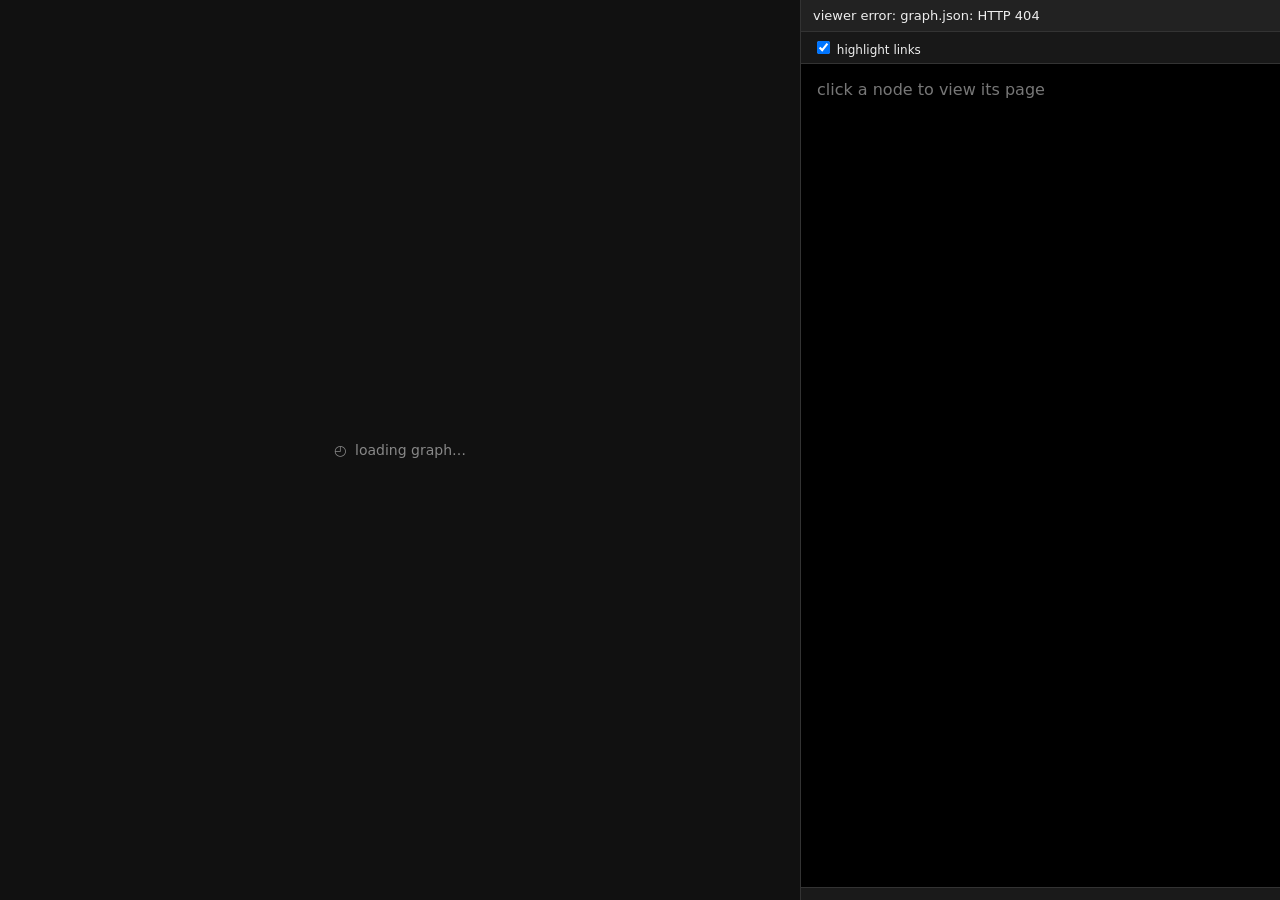
==== src/site_cartographer/viewer/index.html @ f2783478 "Sigma.js + ForceAtlas2 viewer; baked positions for instant load" ====
<!DOCTYPE html>
<html lang="en">
<head>
<meta charset="utf-8" />
<title>site-cartographer viewer</title>
<style>
  html, body { margin: 0; padding: 0; height: 100%; font-family: system-ui, sans-serif; }
  #app { display: grid; grid-template-columns: 1fr 480px; height: 100vh; }
  #cy { background: #111; position: relative; }
  #cy-loading {
    position: absolute; inset: 0;
    display: flex; align-items: center; justify-content: center;
    color: #888; font-size: 14px; pointer-events: none;
    background: #111;
  }
  #cy-loading .spin { display: inline-block; animation: spin 1s linear infinite; }
  @keyframes spin { to { transform: rotate(360deg); } }
  #panel { display: flex; flex-direction: column; border-left: 1px solid #333; background: #1a1a1a; color: #eee; }
  #panel-header { padding: 8px 12px; background: #222; border-bottom: 1px solid #333; font-size: 13px; }
  #panel-header a { color: #6ab0ff; text-decoration: none; word-break: break-all; }
  #panel-controls { padding: 6px 12px; background: #181818; border-bottom: 1px solid #333; font-size: 12px; }
  #panel-controls label { margin-right: 12px; }
  #frame-wrap { position: relative; flex: 1; overflow: hidden; background: #000; }
  #page-iframe { width: 100%; height: 100%; border: 0; background: #fff; }
  #empty-msg { padding: 16px; color: #777; }
  #stats { padding: 6px 12px; font-size: 11px; color: #888; border-top: 1px solid #333; }
</style>
</head>
<body>
<div id="app">
  <div id="cy">
    <div id="cy-loading"><span class="spin">◴</span>&nbsp; loading graph…</div>
  </div>
  <div id="panel">
    <div id="panel-header"><span id="panel-title">site-cartographer</span></div>
    <div id="panel-controls">
      <label><input type="checkbox" id="toggle-highlights" checked> highlight links</label>
      <a id="open-page" href="#" target="_blank" style="color:#6ab0ff;display:none;">open original URL</a>
    </div>
    <div id="frame-wrap">
      <div id="empty-msg">click a node to view its page</div>
      <iframe id="page-iframe" style="display:none;"></iframe>
    </div>
    <div id="stats"></div>
  </div>
</div>
<script src="graphology.umd.min.js"></script>
<script src="sigma.min.js"></script>
<script src="viewer.js"></script>
</body>
</html>
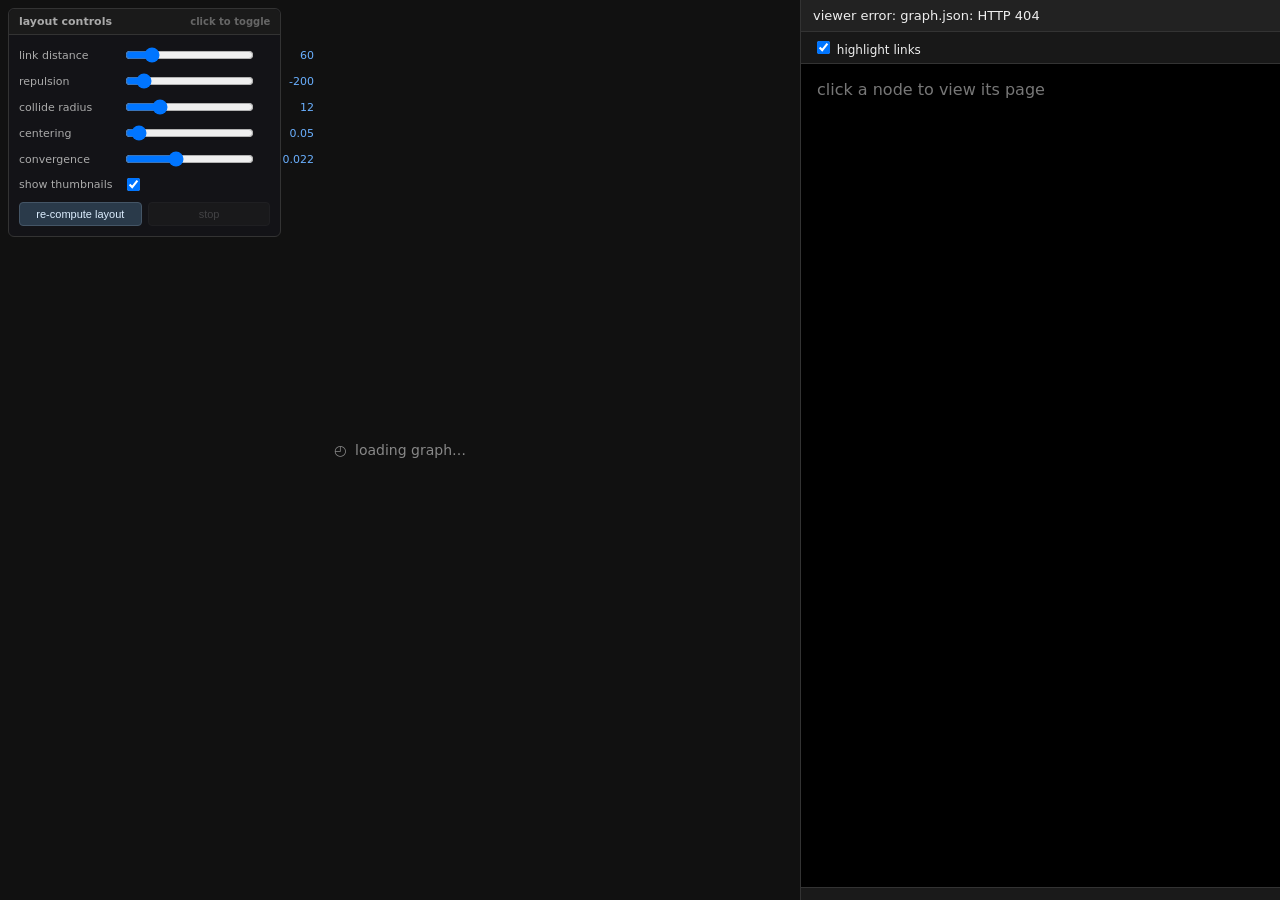
==== commit 7dbd9664: "Live layout panel with d3-force; thumbnail canvas overlay; drop fa2 dep" ====
--- a/src/site_cartographer/viewer/index.html
+++ b/src/site_cartographer/viewer/index.html
@@ -6,15 +6,60 @@
 <style>
   html, body { margin: 0; padding: 0; height: 100%; font-family: system-ui, sans-serif; }
   #app { display: grid; grid-template-columns: 1fr 480px; height: 100vh; }
-  #cy { background: #111; position: relative; }
+  #cy { background: #111; position: relative; overflow: hidden; }
+  #thumbnail-overlay {
+    position: absolute; inset: 0; pointer-events: none;
+  }
   #cy-loading {
     position: absolute; inset: 0;
     display: flex; align-items: center; justify-content: center;
     color: #888; font-size: 14px; pointer-events: none;
-    background: #111;
+    background: #111; z-index: 5;
   }
   #cy-loading .spin { display: inline-block; animation: spin 1s linear infinite; }
   @keyframes spin { to { transform: rotate(360deg); } }
+
+  /* Floating layout-control panel */
+  #layout-panel {
+    position: absolute; top: 8px; left: 8px;
+    background: rgba(20,20,24,0.95); color: #ddd;
+    border: 1px solid #333; border-radius: 6px;
+    padding: 0; font-size: 11px; min-width: 240px;
+    z-index: 10;
+  }
+  #layout-panel header {
+    display: flex; justify-content: space-between; align-items: center;
+    padding: 6px 10px; cursor: pointer;
+    background: #1a1a1a; border-radius: 6px 6px 0 0;
+    border-bottom: 1px solid #333;
+  }
+  #layout-panel header span { font-weight: 600; color: #aaa; }
+  #layout-panel.collapsed .body { display: none; }
+  #layout-panel.collapsed header { border-bottom: 0; border-radius: 6px; }
+  #layout-panel .body { padding: 10px; }
+  #layout-panel .row {
+    display: flex; align-items: center; gap: 8px; margin-bottom: 6px;
+  }
+  #layout-panel .row label { flex: 0 0 96px; color: #aaa; }
+  #layout-panel .row input[type=range] { flex: 1; }
+  #layout-panel .row .val {
+    flex: 0 0 50px; color: #6ab0ff; text-align: right;
+    font-variant-numeric: tabular-nums;
+  }
+  #layout-panel .actions { display: flex; gap: 6px; margin-top: 8px; }
+  #layout-panel button {
+    flex: 1; padding: 5px; background: #2a3a4a; color: #def;
+    border: 1px solid #456; border-radius: 4px; cursor: pointer; font-size: 11px;
+  }
+  #layout-panel button:hover { background: #345; }
+  #layout-panel button:disabled { opacity: 0.4; cursor: wait; }
+  #layout-panel button.secondary { background: #222; color: #888; border-color: #333; }
+  #layout-progress {
+    margin-top: 8px; height: 4px; background: #222; border-radius: 2px; overflow: hidden;
+    display: none;
+  }
+  #layout-progress .bar { height: 100%; background: #6ab0ff; width: 0%; transition: width 80ms linear; }
+
   #panel { display: flex; flex-direction: column; border-left: 1px solid #333; background: #1a1a1a; color: #eee; }
   #panel-header { padding: 8px 12px; background: #222; border-bottom: 1px solid #333; font-size: 13px; }
   #panel-header a { color: #6ab0ff; text-decoration: none; word-break: break-all; }
@@ -29,8 +74,53 @@
 <body>
 <div id="app">
   <div id="cy">
+    <canvas id="thumbnail-overlay"></canvas>
     <div id="cy-loading"><span class="spin">◴</span>&nbsp; loading graph…</div>
+
+    <div id="layout-panel">
+      <header onclick="document.getElementById('layout-panel').classList.toggle('collapsed')">
+        <span>layout controls</span>
+        <span style="color:#666;font-size:10px;">click to toggle</span>
+      </header>
+      <div class="body">
+        <div class="row">
+          <label>link distance</label>
+          <input type="range" id="param-link-distance" min="10" max="300" value="60" step="5" />
+          <span class="val" id="val-link-distance">60</span>
+        </div>
+        <div class="row">
+          <label>repulsion</label>
+          <input type="range" id="param-charge" min="10" max="2000" value="200" step="10" />
+          <span class="val" id="val-charge">-200</span>
+        </div>
+        <div class="row">
+          <label>collide radius</label>
+          <input type="range" id="param-collide" min="0" max="50" value="12" step="1" />
+          <span class="val" id="val-collide">12</span>
+        </div>
+        <div class="row">
+          <label>centering</label>
+          <input type="range" id="param-center" min="0" max="100" value="5" step="1" />
+          <span class="val" id="val-center">0.05</span>
+        </div>
+        <div class="row">
+          <label>convergence</label>
+          <input type="range" id="param-decay" min="5" max="50" value="22" step="1" />
+          <span class="val" id="val-decay">0.022</span>
+        </div>
+        <div class="row">
+          <label>show thumbnails</label>
+          <input type="checkbox" id="param-thumbnails" checked style="flex:0 0 auto;" />
+        </div>
+        <div class="actions">
+          <button id="layout-run">re-compute layout</button>
+          <button id="layout-stop" class="secondary" disabled>stop</button>
+        </div>
+        <div id="layout-progress"><div class="bar"></div></div>
+      </div>
+    </div>
   </div>
+
   <div id="panel">
     <div id="panel-header"><span id="panel-title">site-cartographer</span></div>
     <div id="panel-controls">
@@ -46,6 +136,10 @@
 </div>
 <script src="graphology.umd.min.js"></script>
 <script src="sigma.min.js"></script>
+<script src="d3-dispatch.min.js"></script>
+<script src="d3-timer.min.js"></script>
+<script src="d3-quadtree.min.js"></script>
+<script src="d3-force.min.js"></script>
 <script src="viewer.js"></script>
 </body>
 </html>
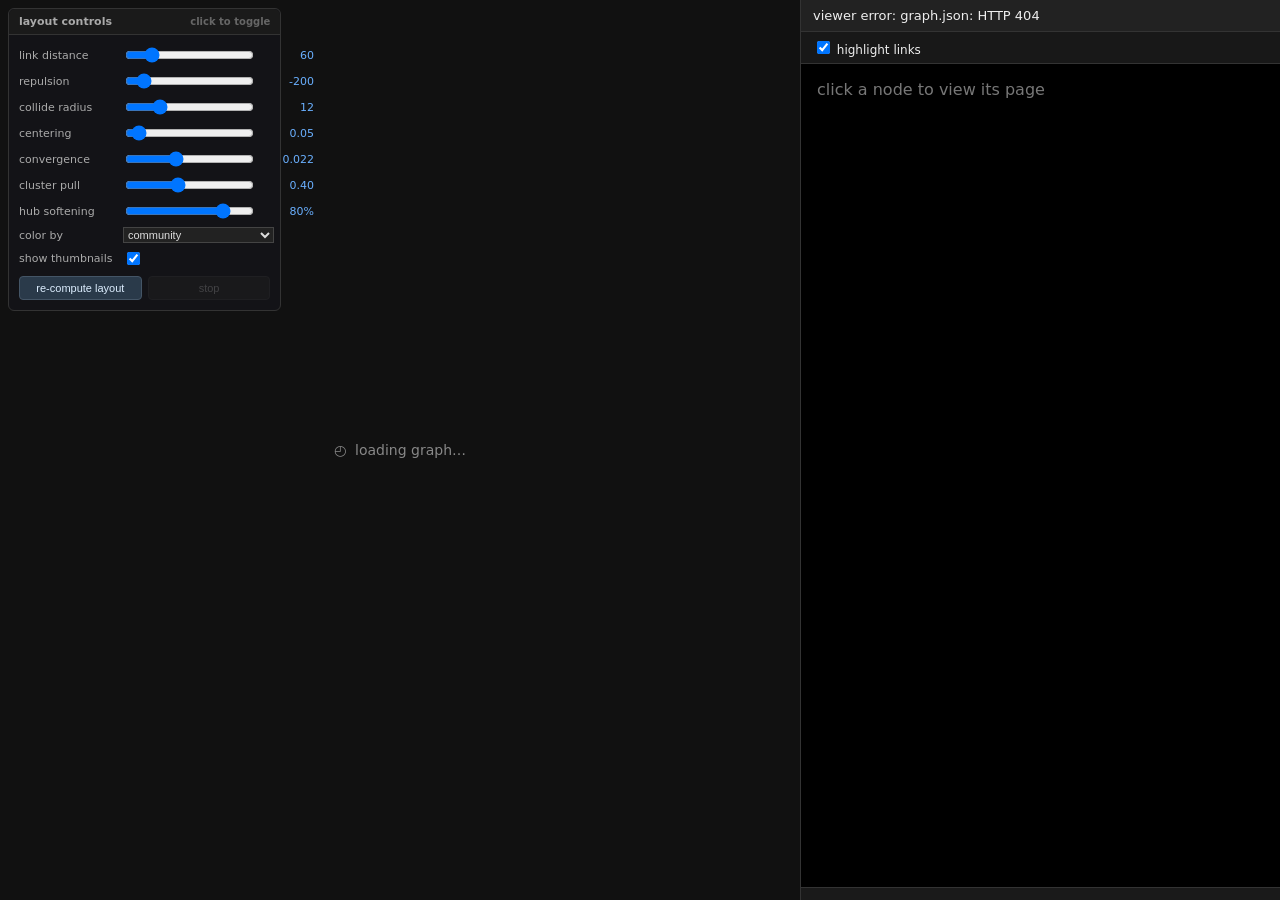
==== commit 2f942274: "Community-aware clustering: label propagation + cluster pull + hub-softening" ====
--- a/src/site_cartographer/viewer/index.html
+++ b/src/site_cartographer/viewer/index.html
@@ -9,6 +9,7 @@
   #cy { background: #111; position: relative; overflow: hidden; }
   #thumbnail-overlay {
     position: absolute; inset: 0; pointer-events: none;
+    z-index: 3;  /* sit above Sigma's WebGL canvas */
   }
   #cy-loading {
     position: absolute; inset: 0;
@@ -109,6 +110,23 @@
           <span class="val" id="val-decay">0.022</span>
         </div>
         <div class="row">
+          <label>cluster pull</label>
+          <input type="range" id="param-cluster" min="0" max="100" value="40" step="1" />
+          <span class="val" id="val-cluster">0.40</span>
+        </div>
+        <div class="row">
+          <label>hub softening</label>
+          <input type="range" id="param-hub-soften" min="0" max="100" value="80" step="1" />
+          <span class="val" id="val-hub-soften">80%</span>
+        </div>
+        <div class="row">
+          <label>color by</label>
+          <select id="param-color-by" style="flex:1;background:#222;color:#ddd;border:1px solid #444;font-size:11px;">
+            <option value="type">type (archived/external/…)</option>
+            <option value="community" selected>community</option>
+          </select>
+        </div>
+        <div class="row">
           <label>show thumbnails</label>
           <input type="checkbox" id="param-thumbnails" checked style="flex:0 0 auto;" />
         </div>
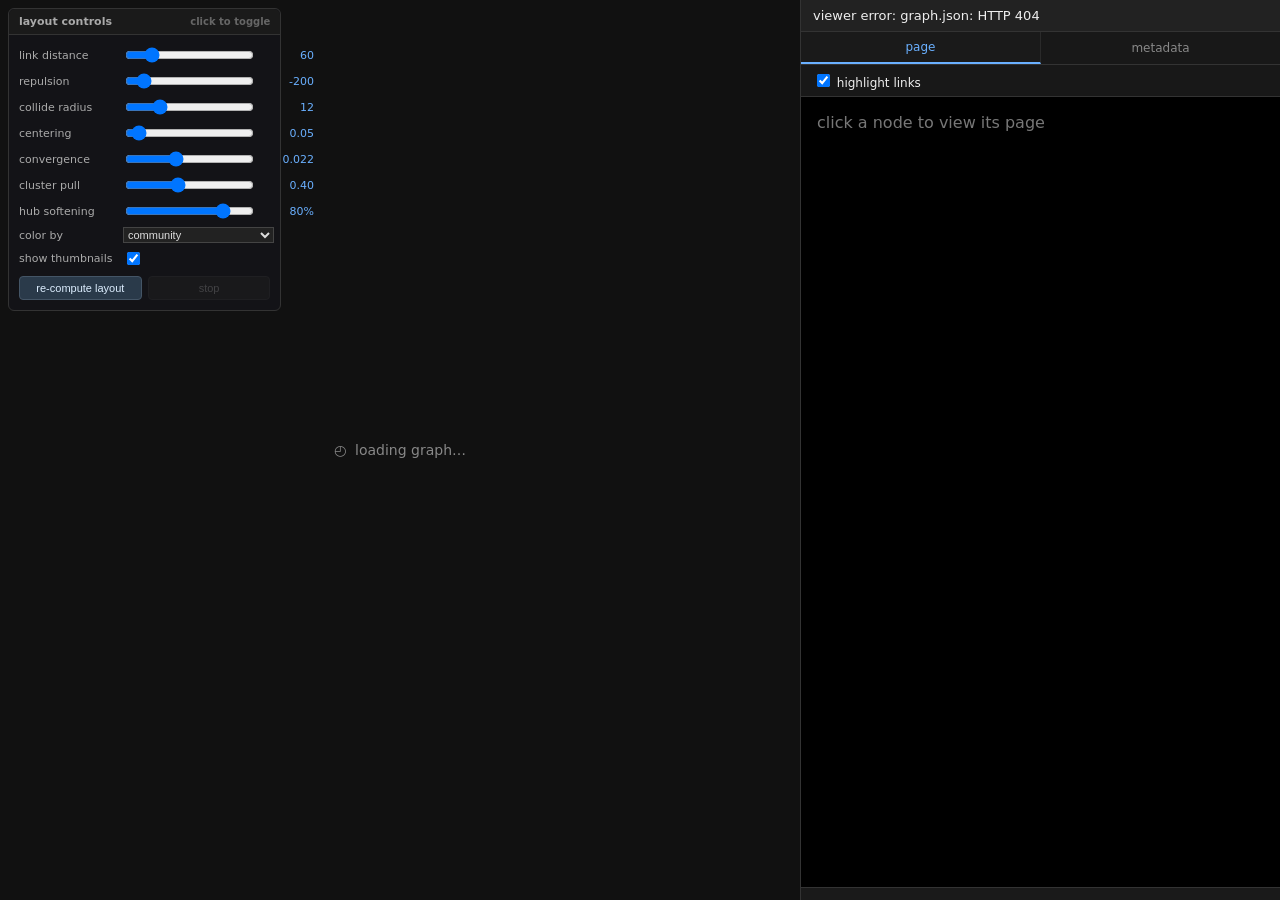
==== commit 9f8ebf4e: "Side panel metadata tab: identity, aliases, links in/out, navigable" ====
--- a/src/site_cartographer/viewer/index.html
+++ b/src/site_cartographer/viewer/index.html
@@ -64,12 +64,64 @@
   #panel { display: flex; flex-direction: column; border-left: 1px solid #333; background: #1a1a1a; color: #eee; }
   #panel-header { padding: 8px 12px; background: #222; border-bottom: 1px solid #333; font-size: 13px; }
   #panel-header a { color: #6ab0ff; text-decoration: none; word-break: break-all; }
+  #panel-tabs { display: flex; background: #181818; border-bottom: 1px solid #333; }
+  #panel-tabs .tab {
+    flex: 1; padding: 8px 12px; background: transparent; color: #888;
+    border: 0; border-right: 1px solid #2a2a2a; cursor: pointer;
+    font-size: 12px; font-family: inherit;
+  }
+  #panel-tabs .tab:last-child { border-right: 0; }
+  #panel-tabs .tab.active { color: #6ab0ff; background: #1a1a1a; border-bottom: 2px solid #6ab0ff; }
+  #panel-tabs .tab:hover:not(.active) { color: #ccc; }
+  .tab-content { display: none; flex: 1; flex-direction: column; min-height: 0; }
+  .tab-content.active { display: flex; }
   #panel-controls { padding: 6px 12px; background: #181818; border-bottom: 1px solid #333; font-size: 12px; }
   #panel-controls label { margin-right: 12px; }
   #frame-wrap { position: relative; flex: 1; overflow: hidden; background: #000; }
   #page-iframe { width: 100%; height: 100%; border: 0; background: #fff; }
   #empty-msg { padding: 16px; color: #777; }
   #stats { padding: 6px 12px; font-size: 11px; color: #888; border-top: 1px solid #333; }
+
+  /* Metadata tab */
+  #tab-metadata { padding: 0; overflow-y: auto; }
+  #tab-metadata .meta-block { padding: 12px; border-bottom: 1px solid #2a2a2a; }
+  #tab-metadata h3 {
+    margin: 0 0 8px 0; font-size: 11px; font-weight: 600;
+    color: #888; text-transform: uppercase; letter-spacing: 0.05em;
+  }
+  #tab-metadata dl { margin: 0; display: grid; grid-template-columns: 120px 1fr; gap: 4px 12px; font-size: 12px; }
+  #tab-metadata dt { color: #888; }
+  #tab-metadata dd { margin: 0; color: #ddd; word-break: break-all; }
+  #tab-metadata dd.url { color: #6ab0ff; }
+  #tab-metadata details { margin: 0; padding: 8px 12px; border-bottom: 1px solid #2a2a2a; }
+  #tab-metadata details summary {
+    cursor: pointer; font-size: 12px; color: #aaa; padding: 4px 0;
+    list-style: none; outline: 0; user-select: none;
+  }
+  #tab-metadata details summary::before {
+    content: "▸ "; color: #666; display: inline-block; width: 14px;
+  }
+  #tab-metadata details[open] summary::before { content: "▾ "; }
+  #tab-metadata summary .count { color: #6ab0ff; font-weight: 600; }
+  #tab-metadata details ul { margin: 6px 0 0 18px; padding: 0; list-style: none; max-height: 240px; overflow-y: auto; }
+  #tab-metadata details li {
+    padding: 3px 0; font-size: 11px; color: #bbb;
+    word-break: break-all;
+  }
+  #tab-metadata details li .lnk {
+    color: #6ab0ff; cursor: pointer; text-decoration: none;
+  }
+  #tab-metadata details li .lnk:hover { text-decoration: underline; }
+  #tab-metadata details li .meta { color: #666; font-size: 10px; margin-left: 6px; }
+  #tab-metadata .badge {
+    display: inline-block; padding: 1px 6px; border-radius: 3px;
+    font-size: 10px; background: #333; color: #aaa; margin-right: 4px;
+  }
+  #tab-metadata .badge.archived { background: #2a3a4f; color: #6ab0ff; }
+  #tab-metadata .badge.external { background: #4a3f2a; color: #d9b35f; }
+  #tab-metadata .badge.phantom { background: #4a2a2a; color: #d97a7a; }
+  #tab-metadata .badge.unvisited { background: #333; color: #888; }
+  #tab-metadata .empty { color: #666; font-style: italic; padding: 4px 18px; font-size: 11px; }
 </style>
 </head>
 <body>
@@ -141,13 +193,42 @@
 
   <div id="panel">
     <div id="panel-header"><span id="panel-title">site-cartographer</span></div>
-    <div id="panel-controls">
-      <label><input type="checkbox" id="toggle-highlights" checked> highlight links</label>
-      <a id="open-page" href="#" target="_blank" style="color:#6ab0ff;display:none;">open original URL</a>
-    </div>
-    <div id="frame-wrap">
-      <div id="empty-msg">click a node to view its page</div>
-      <iframe id="page-iframe" style="display:none;"></iframe>
+    <div id="panel-tabs">
+      <button class="tab active" data-tab="page">page</button>
+      <button class="tab" data-tab="metadata">metadata</button>
+    </div>
+    <div id="tab-page" class="tab-content active">
+      <div id="panel-controls">
+        <label><input type="checkbox" id="toggle-highlights" checked> highlight links</label>
+        <a id="open-page" href="#" target="_blank" style="color:#6ab0ff;display:none;">open original URL</a>
+      </div>
+      <div id="frame-wrap">
+        <div id="empty-msg">click a node to view its page</div>
+        <iframe id="page-iframe" style="display:none;"></iframe>
+      </div>
+    </div>
+    <div id="tab-metadata" class="tab-content">
+      <div id="meta-empty" class="meta-block" style="color:#666;font-style:italic;">
+        click a node to see its metadata.
+      </div>
+      <div id="meta-body" style="display:none;">
+        <div class="meta-block">
+          <h3>identity</h3>
+          <dl id="meta-identity"></dl>
+        </div>
+        <details id="meta-aliases-wrap" style="display:none;" open>
+          <summary>aliases <span class="count" id="meta-aliases-count">0</span></summary>
+          <ul id="meta-aliases"></ul>
+        </details>
+        <details id="meta-out-wrap">
+          <summary>links out <span class="count" id="meta-out-count">0</span></summary>
+          <ul id="meta-out"></ul>
+        </details>
+        <details id="meta-in-wrap">
+          <summary>links in <span class="count" id="meta-in-count">0</span></summary>
+          <ul id="meta-in"></ul>
+        </details>
+      </div>
     </div>
     <div id="stats"></div>
   </div>
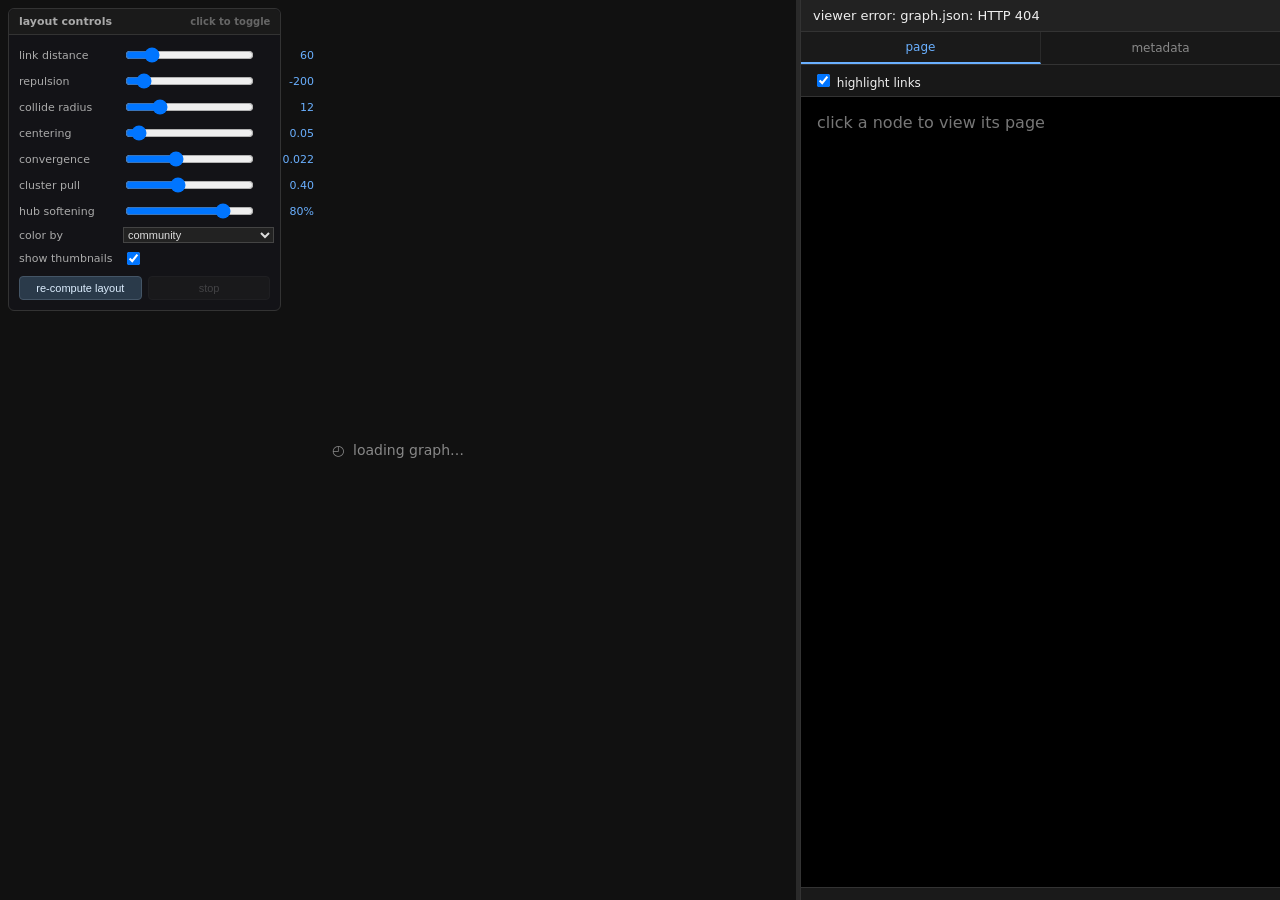
==== commit e1299c7d: "Draggable divider for the side panel; double-click resets, width persists" ====
--- a/src/site_cartographer/viewer/index.html
+++ b/src/site_cartographer/viewer/index.html
@@ -5,7 +5,21 @@
 <title>site-cartographer viewer</title>
 <style>
   html, body { margin: 0; padding: 0; height: 100%; font-family: system-ui, sans-serif; }
-  #app { display: grid; grid-template-columns: 1fr 480px; height: 100vh; }
+  #app {
+    display: grid;
+    grid-template-columns: 1fr 4px var(--panel-w, 480px);
+    height: 100vh;
+  }
+  #divider {
+    background: #2a2a2a;
+    cursor: col-resize;
+    transition: background 100ms;
+    position: relative;
+  }
+  #divider:hover, #divider.dragging { background: #6ab0ff; }
+  #divider::after {
+    content: ""; position: absolute; inset: 0 -3px;  /* widen hit area */
+  }
   #cy { background: #111; position: relative; overflow: hidden; }
   #thumbnail-overlay {
     position: absolute; inset: 0; pointer-events: none;
@@ -191,6 +205,8 @@
     </div>
   </div>
 
+  <div id="divider" title="drag to resize"></div>
+
   <div id="panel">
     <div id="panel-header"><span id="panel-title">site-cartographer</span></div>
     <div id="panel-tabs">
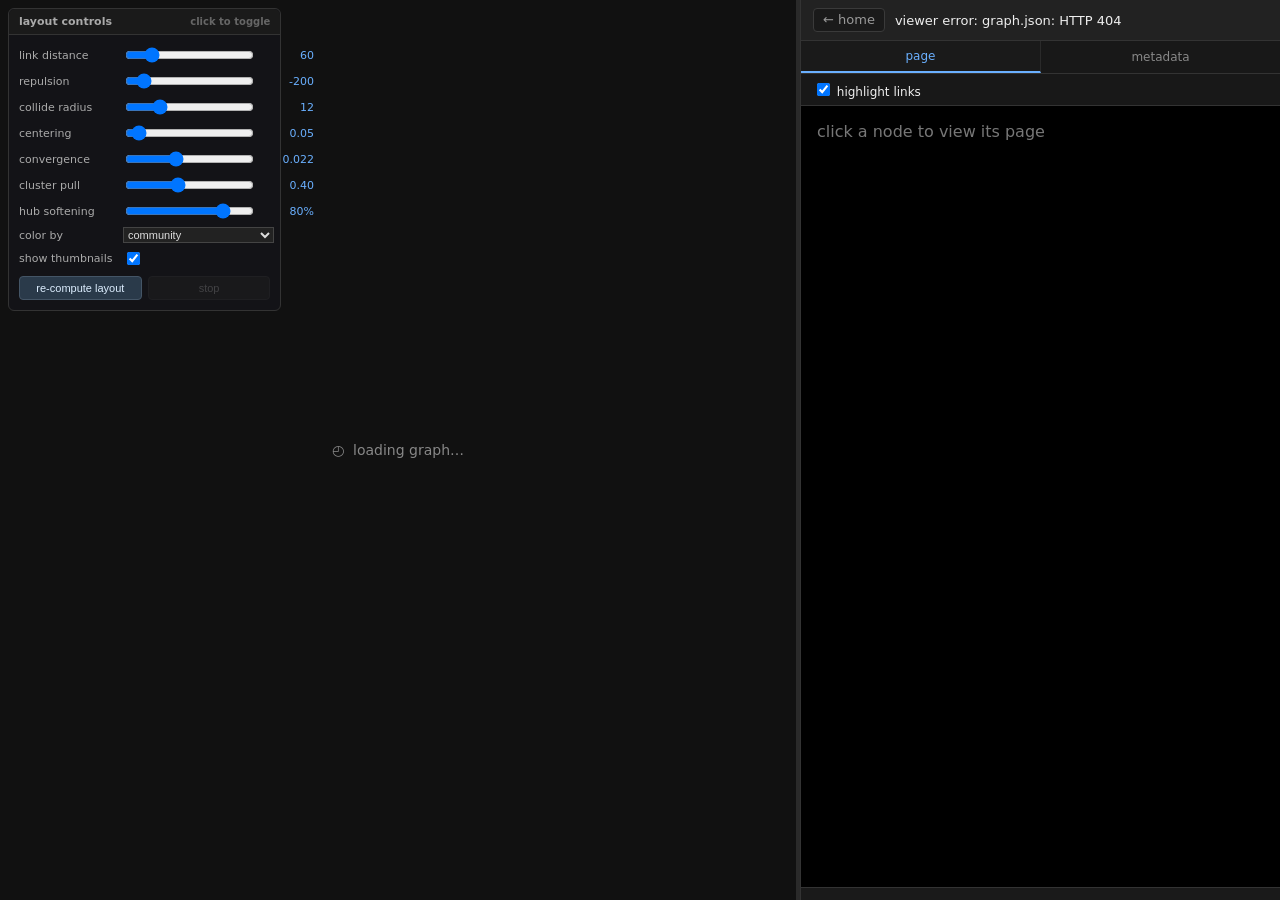
==== commit edbea12f: "Add home button to viewer side-panel header" ====
--- a/src/site_cartographer/viewer/index.html
+++ b/src/site_cartographer/viewer/index.html
@@ -76,8 +76,25 @@
   #layout-progress .bar { height: 100%; background: #6ab0ff; width: 0%; transition: width 80ms linear; }
 
   #panel { display: flex; flex-direction: column; border-left: 1px solid #333; background: #1a1a1a; color: #eee; }
-  #panel-header { padding: 8px 12px; background: #222; border-bottom: 1px solid #333; font-size: 13px; }
+  #panel-header {
+    padding: 8px 12px; background: #222; border-bottom: 1px solid #333; font-size: 13px;
+    display: flex; align-items: center; gap: 10px;
+  }
   #panel-header a { color: #6ab0ff; text-decoration: none; word-break: break-all; }
+  #panel-header .home-btn {
+    flex: 0 0 auto;
+    color: #999;
+    text-decoration: none;
+    padding: 2px 9px;
+    border: 1px solid #3a3a3a;
+    border-radius: 4px;
+    font-size: 13px;
+    line-height: 1.4;
+    background: #1a1a1a;
+    transition: border-color 100ms, color 100ms;
+  }
+  #panel-header .home-btn:hover { color: #6ab0ff; border-color: #6ab0ff; text-decoration: none; }
+  #panel-header #panel-title { flex: 1; min-width: 0; overflow: hidden; text-overflow: ellipsis; }
   #panel-tabs { display: flex; background: #181818; border-bottom: 1px solid #333; }
   #panel-tabs .tab {
     flex: 1; padding: 8px 12px; background: transparent; color: #888;
@@ -208,7 +225,10 @@
   <div id="divider" title="drag to resize"></div>
 
   <div id="panel">
-    <div id="panel-header"><span id="panel-title">site-cartographer</span></div>
+    <div id="panel-header">
+      <a class="home-btn" href="/" title="back to home menu">← home</a>
+      <span id="panel-title">site-cartographer</span>
+    </div>
     <div id="panel-tabs">
       <button class="tab active" data-tab="page">page</button>
       <button class="tab" data-tab="metadata">metadata</button>
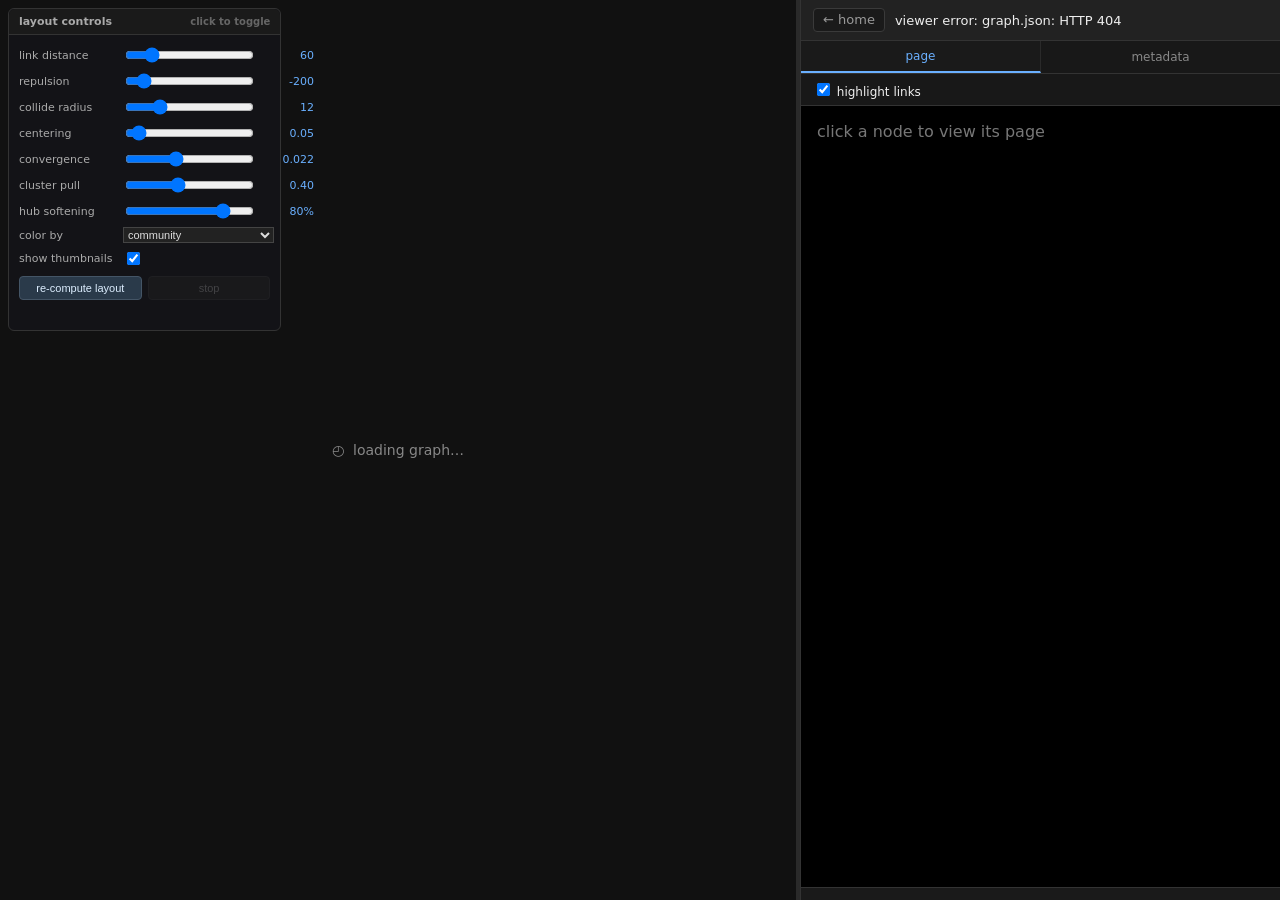
==== commit 728f4d5c: "Make layout save/load visible in viewer status line + console" ====
--- a/src/site_cartographer/viewer/index.html
+++ b/src/site_cartographer/viewer/index.html
@@ -218,6 +218,7 @@
           <button id="layout-stop" class="secondary" disabled>stop</button>
         </div>
         <div id="layout-progress"><div class="bar"></div></div>
+        <div id="layout-status" style="margin-top: 8px; font-size: 10px; color: var(--fg-faint, #6a6a6a); min-height: 1.2em;"></div>
       </div>
     </div>
   </div>
